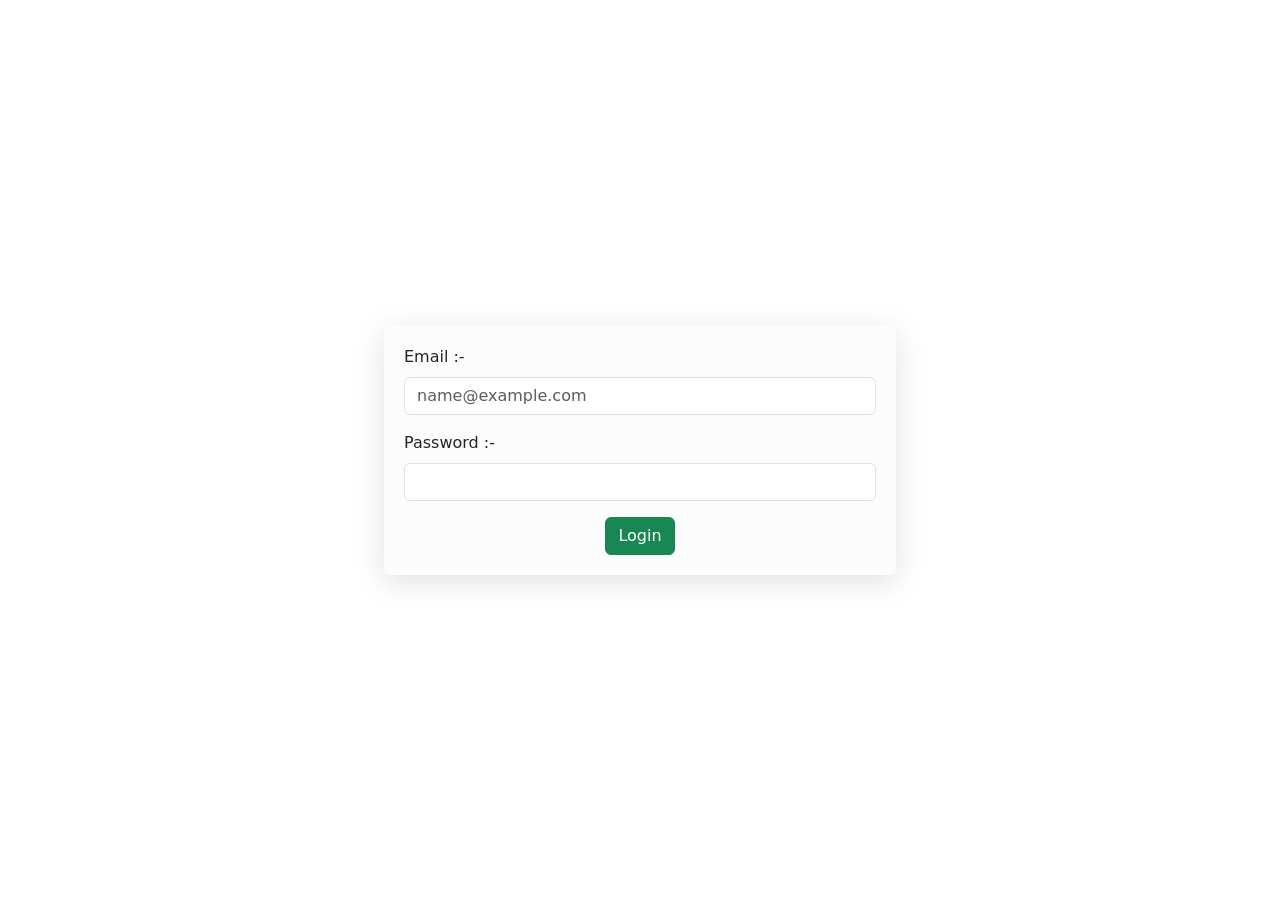
==== index.html @ a88d16a1 "first commit , the project is not finished and need to rename index.html" ====
<!DOCTYPE html>
<html lang="en">
  <head>
    <meta charset="UTF-8" />
    <meta name="viewport" content="width=device-width, initial-scale=1.0" />
    <title>Login</title>
    <link rel="stylesheet" href="css/all.min.css" />
    <link rel="stylesheet" href="css/bootstrap.min.css" />
    <link rel="stylesheet" href="css/toastr.css">
    <link rel="stylesheet" href="css/login.css" />
  </head>
  <body>
    <form action="">
        <div class="mb-3">
            <label for="userEmail" class="form-label"
              >Email :-</label
            >
            <input
              type="email"
              class="form-control"
              id="userEmail"
              placeholder="name@example.com"
            />
          </div>

          <div class="mb-3">
            <label for="userPass" class="form-label"
              >Password :-</label
            >
            <input
              type="password"
              class="form-control"
              id="userPass"
            />
          </div>
          <button class="btn btn-success d-block mx-auto">Login</button>
    </form>

    <script src="js/bootstrap.bundle.min.js"></script>
    <script src="https://cdnjs.cloudflare.com/ajax/libs/jquery/3.6.0/jquery.min.js"></script>
    <script src="js/toastr.js"></script>
    <script src="js/login.js"></script>
  </body>
</html>
---- css/toastr.css ----
.toast-title {
  font-weight: bold;
}
.toast-message {
  -ms-word-wrap: break-word;
  word-wrap: break-word;
}
.toast-message a,
.toast-message label {
  color: #FFFFFF;
}
.toast-message a:hover {
  color: #CCCCCC;
  text-decoration: none;
}
.toast-close-button {
  position: relative;
  right: -0.3em;
  top: -0.3em;
  float: right;
  font-size: 20px;
  font-weight: bold;
  color: #FFFFFF;
  -webkit-text-shadow: 0 1px 0 #ffffff;
  text-shadow: 0 1px 0 #ffffff;
  opacity: 0.8;
  -ms-filter: progid:DXImageTransform.Microsoft.Alpha(Opacity=80);
  filter: alpha(opacity=80);
  line-height: 1;
}
.toast-close-button:hover,
.toast-close-button:focus {
  color: #000000;
  text-decoration: none;
  cursor: pointer;
  opacity: 0.4;
  -ms-filter: progid:DXImageTransform.Microsoft.Alpha(Opacity=40);
  filter: alpha(opacity=40);
}
.rtl .toast-close-button {
  left: -0.3em;
  float: left;
  right: 0.3em;
}
/*Additional properties for button version
 iOS requires the button element instead of an anchor tag.
 If you want the anchor version, it requires `href="#"`.*/
button.toast-close-button {
  padding: 0;
  cursor: pointer;
  background: transparent;
  border: 0;
  -webkit-appearance: none;
}
.toast-top-center {
  top: 0;
  right: 0;
  width: 100%;
}
.toast-bottom-center {
  bottom: 0;
  right: 0;
  width: 100%;
}
.toast-top-full-width {
  top: 0;
  right: 0;
  width: 100%;
}
.toast-bottom-full-width {
  bottom: 0;
  right: 0;
  width: 100%;
}
.toast-top-left {
  top: 12px;
  left: 12px;
}
.toast-top-right {
  top: 12px;
  right: 12px;
}
.toast-bottom-right {
  right: 12px;
  bottom: 12px;
}
.toast-bottom-left {
  bottom: 12px;
  left: 12px;
}
#toast-container {
  position: fixed;
  z-index: 999999;
  pointer-events: none;
  /*overrides*/
}
#toast-container * {
  -moz-box-sizing: border-box;
  -webkit-box-sizing: border-box;
  box-sizing: border-box;
}
#toast-container > div {
  position: relative;
  pointer-events: auto;
  overflow: hidden;
  margin: 0 0 6px;
  padding: 15px 15px 15px 50px;
  width: 300px;
  -moz-border-radius: 3px 3px 3px 3px;
  -webkit-border-radius: 3px 3px 3px 3px;
  border-radius: 3px 3px 3px 3px;
  background-position: 15px center;
  background-repeat: no-repeat;
  -moz-box-shadow: 0 0 12px #999999;
  -webkit-box-shadow: 0 0 12px #999999;
  box-shadow: 0 0 12px #999999;
  color: #FFFFFF;
  opacity: 0.8;
  -ms-filter: progid:DXImageTransform.Microsoft.Alpha(Opacity=80);
  filter: alpha(opacity=80);
}
#toast-container > div.rtl {
  direction: rtl;
  padding: 15px 50px 15px 15px;
  background-position: right 15px center;
}
#toast-container > div:hover {
  -moz-box-shadow: 0 0 12px #000000;
  -webkit-box-shadow: 0 0 12px #000000;
  box-shadow: 0 0 12px #000000;
  opacity: 1;
  -ms-filter: progid:DXImageTransform.Microsoft.Alpha(Opacity=100);
  filter: alpha(opacity=100);
  cursor: pointer;
}
#toast-container > .toast-info {
  background-image: url("[data-uri]") !important;
}
#toast-container > .toast-error {
  background-image: url("[data-uri]") !important;
}
#toast-container > .toast-success {
  background-image: url("[data-uri]") !important;
}
#toast-container > .toast-warning {
  background-image: url("[data-uri]") !important;
}
#toast-container.toast-top-center > div,
#toast-container.toast-bottom-center > div {
  width: 300px;
  margin-left: auto;
  margin-right: auto;
}
#toast-container.toast-top-full-width > div,
#toast-container.toast-bottom-full-width > div {
  width: 96%;
  margin-left: auto;
  margin-right: auto;
}
.toast {
  background-color: #030303;
}
.toast-success {
  background-color: #51A351;
}
.toast-error {
  background-color: #BD362F;
}
.toast-info {
  background-color: #2F96B4;
}
.toast-warning {
  background-color: #F89406;
}
.toast-progress {
  position: absolute;
  left: 0;
  bottom: 0;
  height: 4px;
  background-color: #000000;
  opacity: 0.4;
  -ms-filter: progid:DXImageTransform.Microsoft.Alpha(Opacity=40);
  filter: alpha(opacity=40);
}
/*Responsive Design*/
@media all and (max-width: 240px) {
  #toast-container > div {
    padding: 8px 8px 8px 50px;
    width: 11em;
  }
  #toast-container > div.rtl {
    padding: 8px 50px 8px 8px;
  }
  #toast-container .toast-close-button {
    right: -0.2em;
    top: -0.2em;
  }
  #toast-container .rtl .toast-close-button {
    left: -0.2em;
    right: 0.2em;
  }
}
@media all and (min-width: 241px) and (max-width: 480px) {
  #toast-container > div {
    padding: 8px 8px 8px 50px;
    width: 18em;
  }
  #toast-container > div.rtl {
    padding: 8px 50px 8px 8px;
  }
  #toast-container .toast-close-button {
    right: -0.2em;
    top: -0.2em;
  }
  #toast-container .rtl .toast-close-button {
    left: -0.2em;
    right: 0.2em;
  }
}
@media all and (min-width: 481px) and (max-width: 768px) {
  #toast-container > div {
    padding: 15px 15px 15px 50px;
    width: 25em;
  }
  #toast-container > div.rtl {
    padding: 15px 50px 15px 15px;
  }
}
---- css/login.css ----
body {
  background-image: url("../imgs/xbanner_2_background.jpg.pagespeed.ic.4E_HslFvB8.webp");
  background-position: center center;
  background-size: cover;
  background-repeat: no-repeat;
  height: 100dvh;
  display: flex;
  justify-content: center;
  align-items: center;
}

form {
  width: 40%;
  background-color: #f0f0f03b;
  padding: 20px;
  border-radius: 5px;
  box-shadow: rgba(100, 100, 111, 0.2) 0px 7px 29px 0px;
}

@media screen and (max-width: 768px) {
  form {
    width: 80%;
  }
}
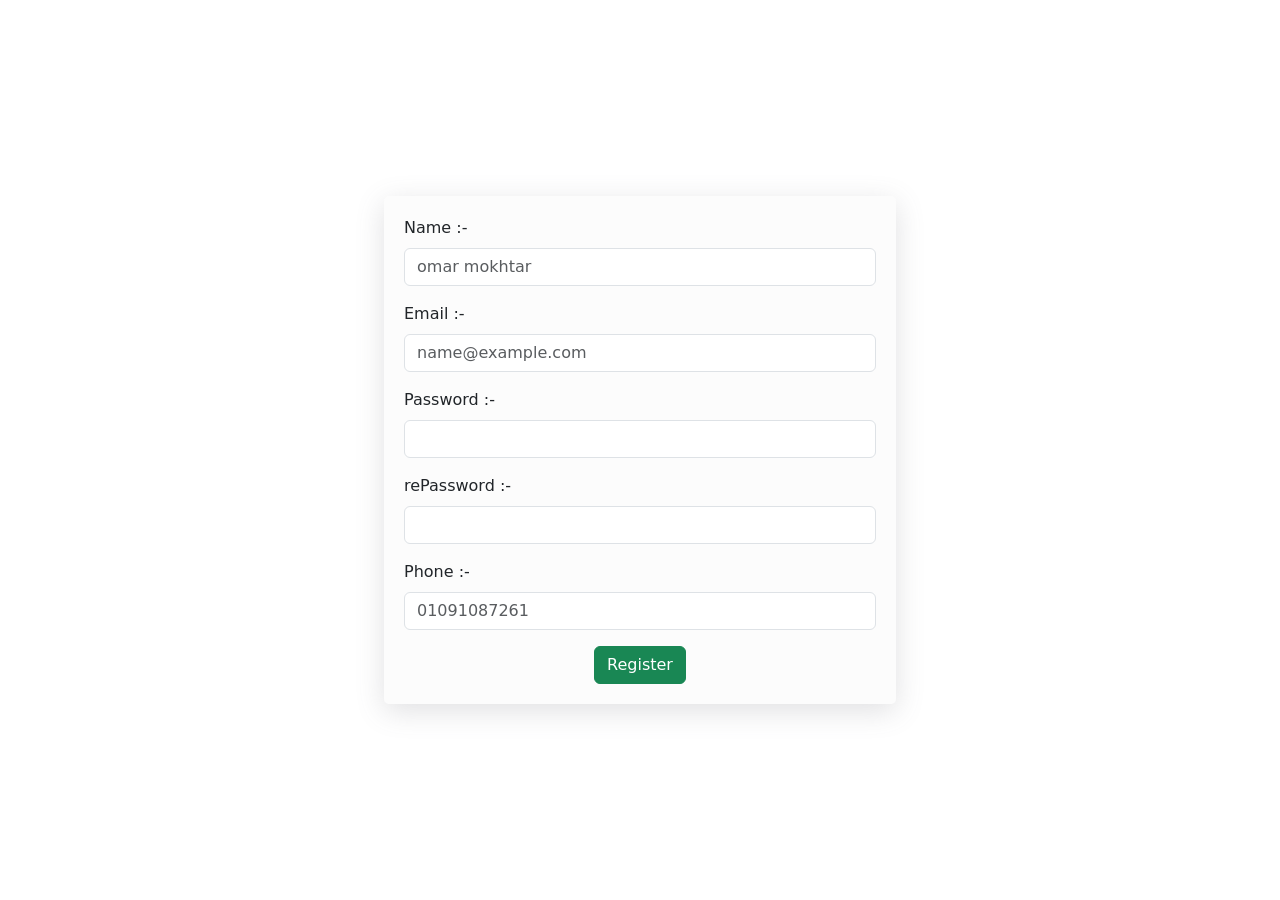
==== commit 3693c012: "I got the index.html mixed up with another page and just fixed that" ====
--- a/index.html
+++ b/index.html
@@ -3,42 +3,73 @@
   <head>
     <meta charset="UTF-8" />
     <meta name="viewport" content="width=device-width, initial-scale=1.0" />
-    <title>Login</title>
+    <title>Register</title>
     <link rel="stylesheet" href="css/all.min.css" />
     <link rel="stylesheet" href="css/bootstrap.min.css" />
     <link rel="stylesheet" href="css/toastr.css">
-    <link rel="stylesheet" href="css/login.css" />
+    <link rel="stylesheet" href="css/register.css" />
   </head>
   <body>
     <form action="">
-        <div class="mb-3">
-            <label for="userEmail" class="form-label"
-              >Email :-</label
-            >
-            <input
-              type="email"
-              class="form-control"
-              id="userEmail"
-              placeholder="name@example.com"
-            />
-          </div>
+      <div class="mb-3">
+        <label for="userName" class="form-label">Name :-</label>
+        <input
+          type="text"
+          class="form-control"
+          id="userName"
+          placeholder="omar mokhtar"
+        />
+      </div>
+      <div class="mb-3">
+        <label for="userEmail" class="form-label"
+          >Email :-</label
+        >
+        <input
+          type="email"
+          class="form-control"
+          id="userEmail"
+          placeholder="name@example.com"
+        />
+      </div>
 
-          <div class="mb-3">
-            <label for="userPass" class="form-label"
-              >Password :-</label
-            >
-            <input
-              type="password"
-              class="form-control"
-              id="userPass"
-            />
-          </div>
-          <button class="btn btn-success d-block mx-auto">Login</button>
+      <div class="mb-3">
+        <label for="userPass" class="form-label"
+          >Password :-</label
+        >
+        <input
+          type="password"
+          class="form-control"
+          id="userPass"
+        />
+      </div>
+      <div class="mb-3">
+        <label for="userRePass" class="form-label"
+          >rePassword :-</label
+        >
+        <input
+          type="password"
+          class="form-control"
+          id="userRePass"
+        />
+      </div>
+      <div class="mb-3">
+        <label for="userPhone" class="form-label"
+          >Phone :-</label
+        >
+        <input
+          type="text"
+          class="form-control"
+          id="userPhone"
+          placeholder="01091087261"
+        />
+      </div>
+      <button class="btn btn-success d-block mx-auto">Register</button>
     </form>
 
     <script src="js/bootstrap.bundle.min.js"></script>
     <script src="https://cdnjs.cloudflare.com/ajax/libs/jquery/3.6.0/jquery.min.js"></script>
     <script src="js/toastr.js"></script>
-    <script src="js/login.js"></script>
+    <script src="js/register.js"></script>
+    
   </body>
 </html>
--- a/css/register.css
+++ b/css/register.css
@@ -0,0 +1,25 @@
+body {
+    background-image: url("../imgs/xbanner_2_background.jpg.pagespeed.ic.4E_HslFvB8.webp");
+    background-position: center center;
+    background-size: cover;
+    background-repeat: no-repeat;
+    height: 100dvh;
+    display: flex;
+    justify-content: center;
+    align-items: center;
+  }
+  
+  form {
+    width: 40%;
+    background-color: #f0f0f03b;
+    padding: 20px;
+    border-radius: 5px;
+    box-shadow: rgba(100, 100, 111, 0.2) 0px 7px 29px 0px;
+  }
+  
+  @media screen and (max-width: 768px) {
+    form {
+      width: 80%;
+    }
+  }
+  
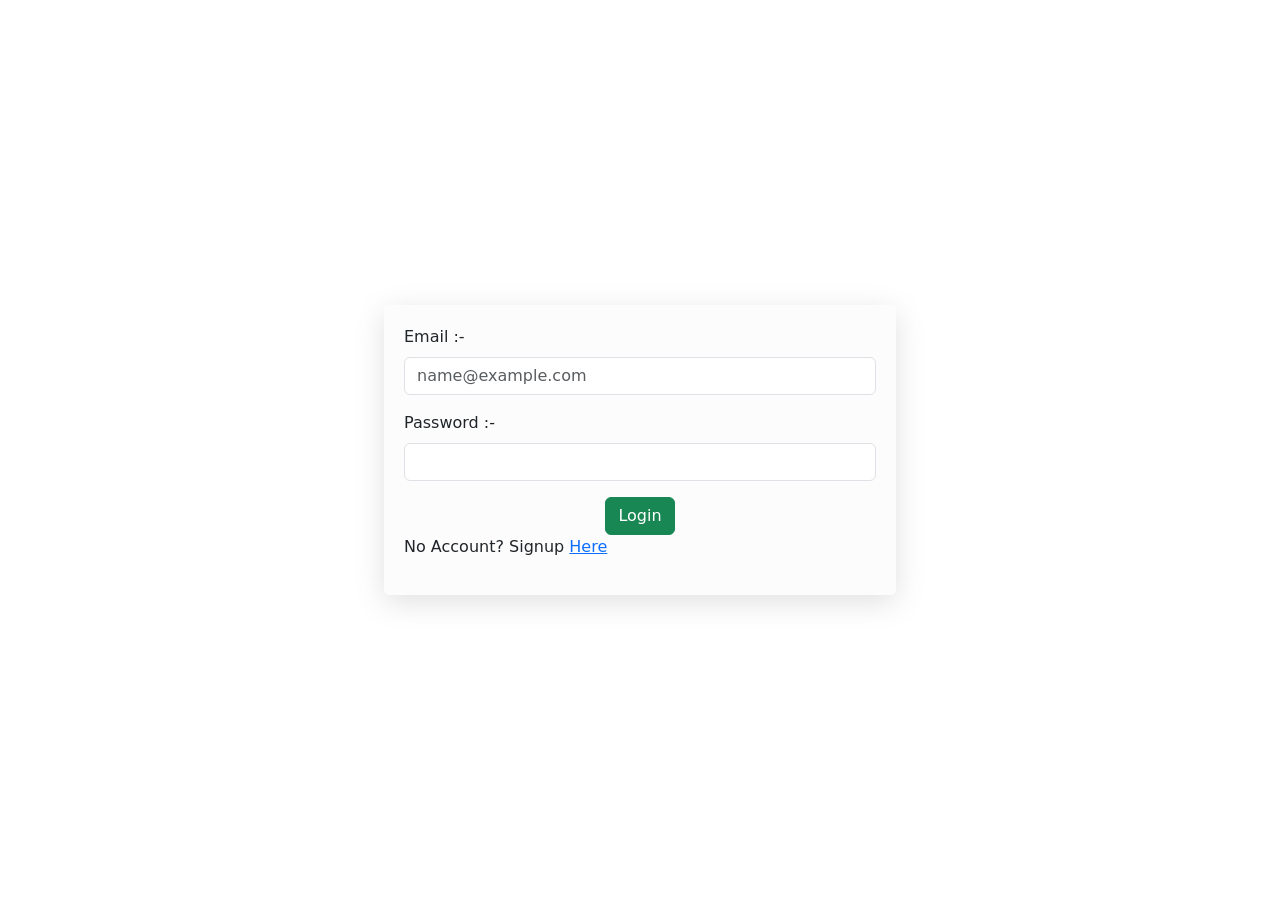
==== commit 0d0a83a3: "index.html is now the login and fixed a few links" ====
--- a/index.html
+++ b/index.html
@@ -3,73 +3,43 @@
   <head>
     <meta charset="UTF-8" />
     <meta name="viewport" content="width=device-width, initial-scale=1.0" />
-    <title>Register</title>
+    <title>Login</title>
     <link rel="stylesheet" href="css/all.min.css" />
     <link rel="stylesheet" href="css/bootstrap.min.css" />
     <link rel="stylesheet" href="css/toastr.css">
-    <link rel="stylesheet" href="css/register.css" />
+    <link rel="stylesheet" href="css/login.css" />
   </head>
   <body>
     <form action="">
-      <div class="mb-3">
-        <label for="userName" class="form-label">Name :-</label>
-        <input
-          type="text"
-          class="form-control"
-          id="userName"
-          placeholder="omar mokhtar"
-        />
-      </div>
-      <div class="mb-3">
-        <label for="userEmail" class="form-label"
-          >Email :-</label
-        >
-        <input
-          type="email"
-          class="form-control"
-          id="userEmail"
-          placeholder="name@example.com"
-        />
-      </div>
+        <div class="mb-3">
+            <label for="userEmail" class="form-label"
+              >Email :-</label
+            >
+            <input
+              type="email"
+              class="form-control"
+              id="userEmail"
+              placeholder="name@example.com"
+            />
+          </div>
 
-      <div class="mb-3">
-        <label for="userPass" class="form-label"
-          >Password :-</label
-        >
-        <input
-          type="password"
-          class="form-control"
-          id="userPass"
-        />
-      </div>
-      <div class="mb-3">
-        <label for="userRePass" class="form-label"
-          >rePassword :-</label
-        >
-        <input
-          type="password"
-          class="form-control"
-          id="userRePass"
-        />
-      </div>
-      <div class="mb-3">
-        <label for="userPhone" class="form-label"
-          >Phone :-</label
-        >
-        <input
-          type="text"
-          class="form-control"
-          id="userPhone"
-          placeholder="01091087261"
-        />
-      </div>
-      <button class="btn btn-success d-block mx-auto">Register</button>
+          <div class="mb-3">
+            <label for="userPass" class="form-label"
+              >Password :-</label
+            >
+            <input
+              type="password"
+              class="form-control"
+              id="userPass"
+            />
+          </div>
+          <button class="btn btn-success d-block mx-auto">Login</button>
+          <p>No Account? Signup <a href="register.html">Here</a></p>
     </form>
 
     <script src="js/bootstrap.bundle.min.js"></script>
     <script src="https://cdnjs.cloudflare.com/ajax/libs/jquery/3.6.0/jquery.min.js"></script>
     <script src="js/toastr.js"></script>
-    <script src="js/register.js"></script>
-    
+    <script src="js/login.js"></script>
   </body>
 </html>
--- a/css/login.css
+++ b/css/login.css
@@ -0,0 +1,24 @@
+body {
+  background-image: url("../imgs/xbanner_2_background.jpg.pagespeed.ic.4E_HslFvB8.webp");
+  background-position: center center;
+  background-size: cover;
+  background-repeat: no-repeat;
+  height: 100dvh;
+  display: flex;
+  justify-content: center;
+  align-items: center;
+}
+
+form {
+  width: 40%;
+  background-color: #f0f0f03b;
+  padding: 20px;
+  border-radius: 5px;
+  box-shadow: rgba(100, 100, 111, 0.2) 0px 7px 29px 0px;
+}
+
+@media screen and (max-width: 768px) {
+  form {
+    width: 80%;
+  }
+}
